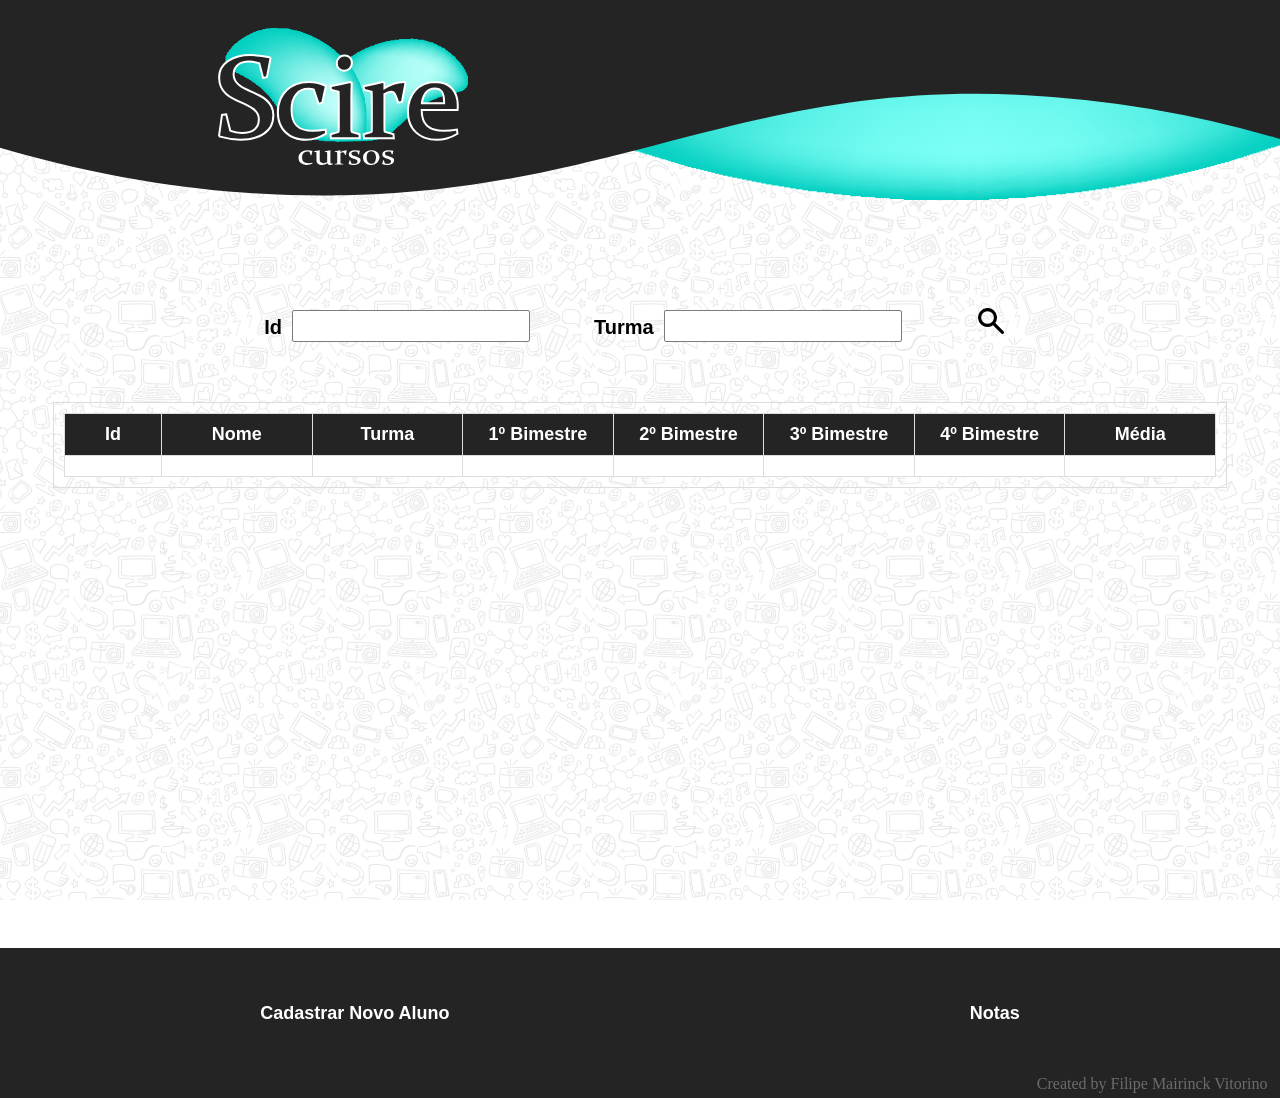
==== index.html @ 4f67b6b0 "Add files via upload" ====
<!DOCTYPE html>
<html lang="pt-br">
<head>
    <meta charset="UTF-8">
    <meta name="viewport" content="width=device-width, initial-scale=1.0">
    <title>Boletim Scire Cursos</title>
    <link rel="stylesheet" href="CSS/style.css">
    <link rel="shortcut icon" href="IMG/favicon.svg" type="image/x-icon">
</head>
<body>
    <header>
        <img src="IMG/header.svg" alt="" id="forma">
        <img src="IMG/Scire Logo.svg" alt="Scire" id="logo">
    </header>
    <main>
        <section class="digitaCampos">
            <section class="id">
                <span class="id">Id</span>
                <input type="text" class="id">
            </section>
            <section class="turma">
                <span class="turma">Turma</span>
                <input type="text" class="turma">
            </section>
            <button type="button" id="filtra"></button>
        </section>
        <section class="result">
            <span class="turma"></span>
            <section class="tabela">
                <div class="carregamento"></div>
                    <table>
                        <thead>
                            <tr>
                                <th class="id">Id</th>
                                <th class="nome">Nome</th>
                                <th class="turma">Turma</th>
                                <th class="bim1">1º Bimestre</th>
                                <th class="bim2">2º Bimestre</th>
                                <th class="bim3">3º Bimestre</th>
                                <th class="bim4">4º Bimestre</th>
                                <th class="media">Média</th>
                            </tr>
                        </thead>
                        <tbody>
                            <tr>
                                <td class="id"></td>
                                <td class="nome"></td>
                                <td class="turma"></td>
                                <td class="bim1"></td>
                                <td class="bim2"></td>
                                <td class="bim3"></td>
                                <td class="bim4"></td>
                                <td class="media"></td>
                            </tr>
                        </tbody>
                    </table>
            </section>
        </section>
    </main>
    <footer>
        <a href="postAlunos.html">Cadastrar Novo Aluno</a>
        <a href="postNotas.html">Notas</a>
        <div class="autor">
            <span class="autor">Created by Filipe Mairinck Vitorino</span>
        </div>
    </footer>

<script type="module" src="Script/exportFunctions.js"></script>
<script type="module" src="Script/API.js"></script>
<script type="module" src="Script/scriptIndex.js"></script>
<script src="Script/header.js"></script>
</body>
</html>
<!-- © 2025 Filipe Mairinck Vitorino. Todos os direitos reservados. -->
---- CSS/style.css ----
@charset "UTF-8";

@keyframes borderBlink {
    0% {
        border-color: rgb(124, 124, 124);
    }
    50% {
        border-color: red;
    }
    100% {
        border-color: rgb(124, 124, 124);
    }
}

@keyframes carregamentoPontos {
    0%   { content: ""; }
    25%  { content: "."; }
    50%  { content: ".."; }
    75%  { content: "..."; }
    100% { content: ""; }
}

body, html {
    font-family: Arial, Helvetica, sans-serif;
    overflow-x: hidden;
    margin: 0;
    padding: 0;
    background-image: url(../IMG/background.jpg);
    background-attachment: fixed;
    background-size: 20%;
}

header {
    display: flex;
    width: 100vw; 
    height: 200px; 
    overflow: hidden;
    position: relative;
}

header img#forma {
    width: 1366px;
    height: 200px;
    transform-origin: left;
    pointer-events: none;
}

header img#logo {
    position: absolute;
    width: 250px;
    left: 17%;
    top: 14%;
    pointer-events: none;
}

main {
    margin-top: 100px;
    min-height: 72vh;
}

section.digitaCampos{
    display: flex;
    flex-wrap: wrap;
    flex-direction: row;
    align-items: center;
    justify-content: center;
}

section.digitaCampos input {
    border: 1px solid rgb(124, 124, 124);
    border-radius: 2px;
    height: 28px;
    font-size: 18px;
    text-indent: 5px;
    -webkit-appearance: none;
    appearance: none;
    -moz-appearance: textfield;
}

section.digitaCampos section {
    display: flex;
    flex-direction: row;
    flex-shrink: 0;
    margin: 10px 0 10px 0;
    margin-right: 5vw;
    align-items: center;
}

section.digitaCampos span {
    margin-right: 10px;
    font-weight: bold;
    font-size: 20px;
    padding-top: 2px;
}

button#filtra {
    transform: translateY(-5px);
    height: 26px;
    width: 50px;
    background-image: url(../IMG/lupa.svg);
    background-position: center;
    background-repeat: no-repeat;
    background-size: contain;
    background-color: transparent;
    border: none;
    cursor: pointer;
}

button.post {
    padding: 5px;
    margin: auto;
    margin-top: 50px;
    width: 200px;
    height: 28px;
    cursor: pointer;
    display: block;
    font-size: 18px;
    font-weight: bolder;
    box-sizing: content-box;
}

select {
    width: 150px;
    font-size: 16px;
    padding: 5px;
    text-align: center;
}

section.tabela {
    overflow-x: auto;
    max-width: 90vw;
    border: 1px solid #ddd;
    padding: 10px;
    margin: 50px auto 20px auto;
}

table {
    width: 100%;
    border-collapse: collapse;
    white-space: nowrap;
}

th, td {
    border: 1px solid #ddd;
    padding: 10px 18px 10px 18px;
    text-align: center;
    background-color: white;
}

th {
    color: white;
    min-width: 100px;
    background-color: #242424;
    position: sticky;
    top: 0;
    font-size: 18px;
}

th.id {
    width: 60px;
    min-width: 60px;
    max-width: 60px;
}

td.nome {
    text-align: left;
}

td input {
    width: 100%;
    box-sizing: border-box;
    outline: transparent;
    border-color: transparent;
    text-align: center;
}

div.containerButton {
    margin: auto;
    max-width: 90vw;
    display: flex;
    flex-direction: row;
    justify-content: flex-end;
}

div.carregamento {
    height: 32px;
    display: none;
}

span.carregamento {
    display: flex;
    color: #424242;
    font-family: cursive;
    font-weight: bolder;
    font-size: 2em;
    transform: translateY(-25px);
    justify-content: center;
}

span.carregamento::after {
    content: "";
    animation: carregamentoPontos 1.5s infinite;
}

footer {
    height: 150px;
    width: 100vw;
    background-color: #242424;
    display: flex;
    flex-direction: row;
    justify-content: space-around;
    align-items: center;
    position: relative;
}

footer a {
    color: white;
    text-decoration: none;
    font-weight: bold;
    font-size: 18px;
    transform: translateY(-10px);
}

footer a:hover {
    text-decoration: underline;
}

div.autor {
    width: 100%;
    position: absolute;
    bottom: 0;
    text-align: right;
    padding: 5px 30px 5px 5px;
    font-family: 'Times New Roman', Times, serif;
    color: rgba(255, 255, 255, 0.329);
}

/* © 2025 Filipe Mairinck Vitorino. Todos os direitos reservados. */
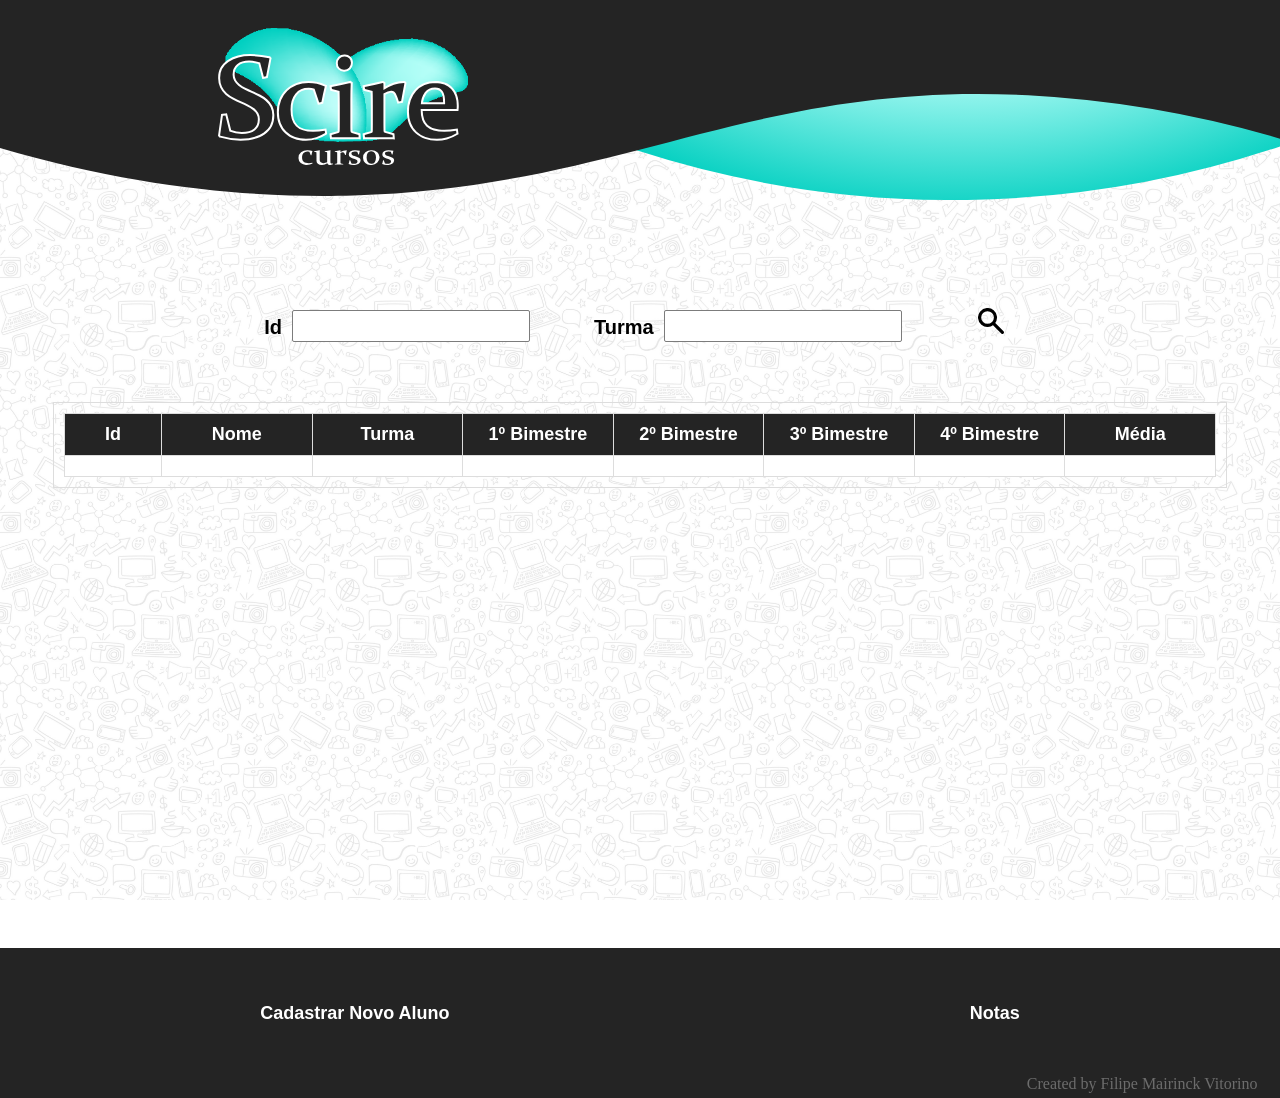
==== commit 3904683b: "Add mobile stylesheet for responsive design Added mobile stylesheet for improved responsiveness." ====
--- a/index.html
+++ b/index.html
@@ -5,6 +5,7 @@
     <meta name="viewport" content="width=device-width, initial-scale=1.0">
     <title>Boletim Scire Cursos</title>
     <link rel="stylesheet" href="CSS/style.css">
+    <link rel="stylesheet" href="CSS/styleMobile.css">
     <link rel="shortcut icon" href="IMG/favicon.svg" type="image/x-icon">
 </head>
 <body>
@@ -71,4 +72,4 @@
 <script src="Script/header.js"></script>
 </body>
 </html>
-<!-- © 2025 Filipe Mairinck Vitorino. Todos os direitos reservados. -->+<!-- © 2025 Filipe Mairinck Vitorino. Todos os direitos reservados. -->
--- a/CSS/style.css
+++ b/CSS/style.css
@@ -230,9 +230,9 @@
     position: absolute;
     bottom: 0;
     text-align: right;
-    padding: 5px 30px 5px 5px;
+    padding: 5px 50px 5px 5px;
     font-family: 'Times New Roman', Times, serif;
     color: rgba(255, 255, 255, 0.329);
 }
 
-/* © 2025 Filipe Mairinck Vitorino. Todos os direitos reservados. */+/* © 2025 Filipe Mairinck Vitorino. Todos os direitos reservados. */
--- a/CSS/styleMobile.css
+++ b/CSS/styleMobile.css
@@ -0,0 +1,96 @@
+@charset "UTF-8";
+
+@media (max-width: 600px) {
+    body, html {
+        background-size: 60%;
+    }
+
+    header img#logo {
+        width: 170px;
+        left: 28%;
+        top: 30px;
+        transform: translateX(-50%);
+    }
+
+    main {
+        margin-top: 40px;
+        padding: 0 14px;
+        box-sizing: border-box;
+    }
+
+    section.digitaCampos {
+        flex-direction: column;
+        align-items: stretch;
+    }
+
+    section.digitaCampos section {
+        margin: 8px 0;
+        flex-direction: column;
+        align-items: stretch;
+    }
+
+    section.digitaCampos span {
+        margin: 0 0 5px 0;
+        font-size: 18px;
+    }
+
+    section.digitaCampos input {
+        width: 100%;
+        box-sizing: border-box;
+    }
+
+    button#filtra {
+        width: 44px;
+        margin: 10px auto 0;
+        transform: none;
+    }
+
+    section.tabela {
+        max-width: 100%;
+        margin-top: 30px;
+        padding: 6px;
+        box-sizing: border-box;
+    }
+
+    th, td {
+        padding: 8px 12px;
+    }
+
+    div.containerButton {
+        max-width: 100%;
+        justify-content: center;
+    }
+
+    footer {
+        height: auto;
+        min-height: 150px;
+        flex-direction: column;
+        justify-content: center;
+        gap: 14px;
+        padding: 20px 0 10px;
+        box-sizing: border-box;
+    }
+
+    footer a {
+        transform: none;
+        font-size: 16px;
+    }
+
+    div.autor {
+        position: static;
+        text-align: center;
+        padding: 5px;
+        box-sizing: border-box;
+    }
+
+    select {
+        max-width: 100%;
+    }
+
+    button.post {
+        max-width: 90%;
+        box-sizing: border-box;
+    }
+}
+
+/* © 2025 Filipe Mairinck Vitorino. Todos os direitos reservados. */
